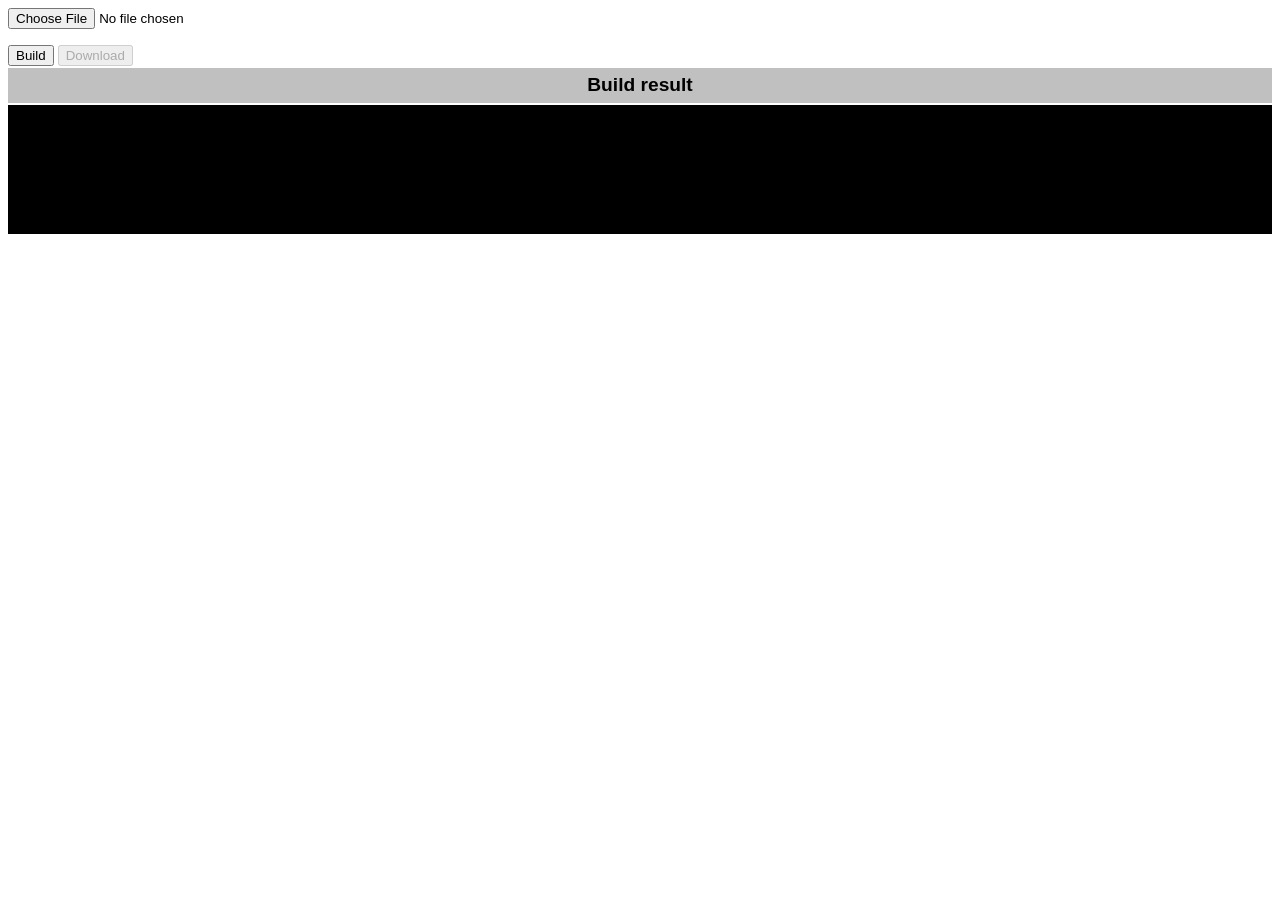
==== frontend/webclient.html @ cb8a9464 "Add 'basic' HTML client that can communicate with the back end. The 'basic' HTML client is actually " ====
<html>
<head>
  <title>JFPatch as a Service</title>
  <script src="ansi_up.js" type="text/javascript"></script>
  <script type="text/javascript">

    var ws;
    var ansi_up = new AnsiUp;

    // Clipboard information
    var clipboard_data = null;
    var clipboard_filetype = null;

    // Throwback state
    var throwback_file = null;
    var throwback_reason = null;

    var filetype_names = {
            0xFFD: 'Data',
            0xFFC: 'Utility',
            0xFF8: 'Absolute',
            0xFFA: 'Module',
        };

    function init() {

      // Connect to Web Socket
      ws = new WebSocket("ws://jfpatch.riscos.online/ws");

      // Set event handlers.
      ws.onopen = function() {
        debug("onopen");
      };

      ws.onmessage = function(e) {
        // e.data contains received string.
        debug("onmessage: " + e.data);
        var message = JSON.parse(e.data);
        var action = message[0];
        var data = message[1];
        if (action == 'output') {
            show_output(data);
        }
        else if (action == 'message') {
            show_message(data);
        }
        else if (action == 'rc') {
            show_rc(data);
        }
        else if (action == 'clipboard') {
            show_clipboard(data);
        }
        else if (action == 'throwback') {
            show_throwback(data);
        }
        else if (action == 'error') {
            show_error(data);
        }
        else if (action == 'complete') {
            mark_running(false);
        }
      };

      ws.onclose = function() {
        debug("onclose");
      };

      ws.onerror = function(e) {
        debug("onerror: " + e);
        console.log(e)
      };

    }

    function onSubmit() {
        var input = document.getElementById("input");
        var action = input.value;
        var data = null;
        var message = [action, data];
        ws.send(JSON.stringify(message));
        debug("send: " + input.value);
        input.value = "";
        input.focus();
    }

    function onBuild() {
        var action = 'build'
        var data = null;
        var message = [action, data];
        ws.send(JSON.stringify(message));
        debug("send: " + input.value);
        show_clear();
        mark_running(true);
    }

    function onDownload() {
        save('built,' + clipboard_filetype.toString(16),
             clipboard_data,
             'application/riscos')
    }

    function onSourceChange() {
        var ele = document.getElementById('source');
        var file = ele.files[0];
        if (file) {
            var reader = new FileReader();
            reader.readAsBinaryString(file);
            reader.onload = function (evt) { onSourceLoad(evt.target.result) };
            reader.onerror = function (evt) { onSourceError(evt.target.result) };
            ele.value = '';
        }
    }

    function onSourceLoad(data) {
        action = 'source';

        var message =[action, btoa(data)];
        ws.send(JSON.stringify(message));
        debug("send: " + message);

        show_clear();
        show_message('Source selected, size is ' + data.length + ' bytes');
    }
    function onSourceError(data) {
        debug("error loading source");
        alert("Could not lost source");
        // FIXME: Report this to the user?
    }

    function onCloseClick() {
        ws.close();
    }

    // Clears all the state when we start a fresh build
    function show_clear(str) {
        var cdiv = document.getElementById("output");
        cdiv.innerHTML = '';

        var dbutton = document.getElementById("download");
        dbutton.disabled = true;
        dbutton.innerHTML = 'Download'

        var tdiv = document.getElementById("throwback");
        tdiv.style = 'display: none';
        tdiv.innerHTML = '';

        throwback_file = null;
        throwback_reason = null;
    }

    function show_error(str) {
        mark_running(false);

        var cdiv = document.getElementById("output");
        html = "<div class='protoerror'>Protocol error: " + escapeHTML(str) + "</div>";
        cdiv.innerHTML += html;
    }

    function show_output(str) {
        html = ansi_up.ansi_to_html(str);
        var cdiv = document.getElementById("output");
        cdiv.innerHTML += html;
    }

    function show_throwback(data) {
        var reason = data['reason_name']
        if (reason == 'Processing') {
            // I'm imitating Zap here, so I'll just ignore the 'processing' message.
            // We could output a note that we're processing if we wanted, but it's probably
            // not going to be useful as that information is commonly in the main build
            // output.
            // Note: Processing only has a filename; no other data present.
            return
        }
        var file = data['filename']
        var lineno = data['lineno']
        var severity = data['severity_name']
        var message = data['message']
        // Zap doesn't show the severity for information (maybe it doesn't have a meaning there)

        var html = '';
        if (file != throwback_file || reason != throwback_reason) {
            // Need to introduce a new section
            var section_css = ''
            if (reason == 'Error') {
                section = "Errors in file: "
                section_css = 'error'
            }
            else if (reason == 'Info') {
                section = "Information for file: "
                section_css = 'info'
            }
            else {
                section = "Throwback for reason " + reason + ": "
            }
            html += "<div class='section " + section_css + "'>"
            html += "<span class='reason'>" + section + "</span>"
            html += "<span class='filename'>" + file + "</span>"
            html += "</div>"

            // And a new set of headings
            html += "<div class='heading'>"
            html += "<span class='line'>Line</span>"
            if (reason != 'Info') {
                // Info doesn't have a severity
                html += "<span class='type'>Type</span>"
            }
            html += "<span class='message'>Message</span>"
            html += "</div>"

            // Update our throwback state
            throwback_file = file
            throwback_reason = reason
        }

        // Write out the event
        html += "<div class='event'>"
        html += "<span class='line'>" + lineno + "</span>"
        if (reason != 'Info') {
            // Info doesn't have a severity
            var severity_css = ''
            if (severity == 'Error') {
                severity_css = 'error'
            }
            if (severity == 'Serious Error') {
                severity_css = 'serious'
            }
            if (severity == 'Warning') {
                severity_css = 'warning'
            }

            html += "<span class='type " + severity_css + "'>" + severity + "</span>"
        }
        html += "<span class='message'>" + escapeHTML(message) + "</span>"
        html += "</div>"

        var tdiv = document.getElementById("throwback");
        tdiv.style = '';
        tdiv.innerHTML += html;
    }

    function show_message(str) {
        var cdiv = document.getElementById("output");
        html = escapeHTML(str);
        cdiv.innerHTML += "<span class='message'>" + html + "</span>";
    }

    function show_rc(rc) {
        var status;
        if (rc == 0)
        {
            message = 'Success';
            status = 'success';
        }
        else
        {
            message = 'Failed (rc=' + rc + ')'
            status = 'failure';
        }
        var cdiv = document.getElementById("output");
        cdiv.innerHTML += "<span class='rc " + status + "'>" + message + "</span>";
    }

    function show_clipboard(data) {
        clipboard_filetype = data['filetype'];
        clipboard_data = atob(data['data'])

        filetype_name = filetype_names.hasOwnProperty(clipboard_filetype) ? filetype_names[clipboard_filetype] : clipboard_filetype.toString(16);

        message = 'Download available, filetype is ' + filetype_name;

        var cdiv = document.getElementById("output");
        cdiv.innerHTML += "<span class='clipboard'>" + message + "</span>";

        var dbutton = document.getElementById("download");
        dbutton.disabled = false;
        dbutton.innerHTML = 'Download (' + filetype_name + ')'
    }

    function mark_running(running) {
        var bdiv = document.getElementById("build");
        var sdiv = document.getElementById("source");
        bdiv.disabled = running;
        sdiv.disabled = running;
    }

    function escapeHTML(unsafe) {
        return unsafe
             .replace(/&/g, "&amp;")
             .replace(/</g, "&lt;")
             .replace(/>/g, "&gt;")
             .replace(/"/g, "&quot;")
             .replace(/'/g, "&#039;");
     }

    function debug(str) {
        var log = document.getElementById("log");
        var escaped = escapeHTML(str);
        log.innerHTML += "<br>" + escaped;
    }

    // https://stackoverflow.com/questions/3665115/how-to-create-a-file-in-memory-for-user-to-download-but-not-through-server
    function save(filename, data, mediatype) {
        var blob = new Blob([data], {'type': mediatype});
        if (window.navigator.msSaveOrOpenBlob) {
            window.navigator.msSaveBlob(blob, filename);
        }
        else {
            var elem = window.document.createElement('a');
            elem.href = window.URL.createObjectURL(blob);
            elem.download = filename;
            document.body.appendChild(elem);
            elem.click();
            document.body.removeChild(elem);
        }
    }

  </script>
  <style type="text/css">
    /* The main build result window */
    div#output {
        margin: 0;
        padding: 0em 0.25em 0.5em 0.25em;
        font-family: monaco, "Courier New", Courier, monospace;
        line-height: 1.3;
        background: black;
        color: white;
        white-space: pre;
        min-height: 10em;
        max-height: 80%;
        overflow: auto;
        resize: true
    }
    div#output::before {
        content: "Build result";
        border-bottom: white solid 2px;
        border-top: white solid 2px;
        display: block;
        margin: 0em -0.25em 0.5em -0.25em;
        padding: 0.25em 0.25em 0.25em 0.25em;
        text-align: center;
        font-weight: bold;
        font-family: sans-serif;
        font-size: larger;
        background-color: silver;
        color: black;
    }

    /* The throwback window */
    div#throwback {
        margin: 0;
        padding: 0em 0.25em 0.5em 0.25em;
        font-family: monaco, "Courier New", Courier, monospace;
        line-height: 1.3;
        background: black;
        color: white;
        white-space: pre;
        min-height: 4em;
        max-height: 80%;
        overflow: auto;
        resize: true
    }
    div#throwback::before {
        content: "Throwback";
        border-bottom: white solid 2px;
        border-top: white solid 2px;
        display: block;
        margin: 0em -0.25em 0.5em -0.25em;
        padding: 0.25em 0.25em 0.25em 0.25em;
        text-align: center;
        font-weight: bold;
        font-family: sans-serif;
        font-size: larger;
        background-color: silver;
        color: black;
    }

    div#output span.message {
        color: mediumpurple;
        font-weight: bold;
        display: block;
    }
    div#output span.message::before {
        content: "►";
        font-weight: bold;
        padding-left: 0.25em;
        padding-right: 0.5em;
        width: 1em;
        display: inline-block;
        text-align: right;
    }

    div#output span.rc {
        color: mediumpurple;
        font-weight: bold;
        display: block;
    }
    div#output .rc.success {
        color: mediumseagreen;
    }
    div#output .rc.failure {
        color: crimson;
    }
    div#output span.rc.success::before {
        content: "✓";
        padding-left: 0.25em;
        padding-right: 0.5em;
        width: 1em;
        display: inline-block;
        text-align: right;
    }
    div#output span.rc.failure::before {
        content: "✘";
        padding-left: 0.25em;
        padding-right: 0.5em;
        width: 1em;
        display: inline-block;
        text-align: right;
    }

    div#output span.clipboard {
        color: cornflowerblue;
        font-weight: bold;
        display: block;
    }
    div#output span.clipboard::before {
        content: "⇩";
        font-weight: bold;
        padding-left: 0.25em;
        padding-right: 0.5em;
        width: 1em;
        display: inline-block;
        text-align: right;
    }

    /* Throwback window styles
     * Colours taken from: https://github.com/jaylett/zap/blob/master/sources/!ZapSource/s/Mode11%2Cfff#L509
     */
    div#throwback div.section {
        margin-bottom: 1em;
    }
    div#throwback div.heading {
        /* It's possible that this light yellow should only be on the line number, not the
         * heading line. I cannot tell from the Throwback source - haven't spent enough time
         * reviewing it and it's been 20 years since I worked with Zap...
         */
        color: palegoldenrod; /* #eeeebb */
    }
    div#throwback div.event {
    }
    div#throwback div.event + div.section {
        padding-top: 1.5em;
    }

    div#throwback div.section span.reason {
    }
    div#throwback div.section.info span.reason {
        color: darkturquoise; /* #ffbb00 */
    }
    div#throwback div.section.error span.reason {
        color: gold; /* #eeee00 */
    }
    div#throwback div.section span.filename {
        color: deepskyblue; /* #00bbff */
    }

    div#throwback div.heading span.line {
    }
    div#throwback div.heading span.type {
    }
    div#throwback div.heading span.message {
    }

    div#throwback span.line {
        width: 8em;
        display: inline-block;
        text-align: right;
    }
    div#throwback span.type {
        width: 12em;
        display: inline-block;
        text-align: left;
        margin-left: 1em;
    }
    div#throwback div.event {
        color: white;
    }
    div#throwback span.type.error {
        color: crimson; /* #DD0000 */
    }
    div#throwback span.type.serious {
        color: red; /* #DD2222 */
    }
    div#throwback span.type.warning {
        color: orange; /* #FFBB00 */
    }
    div#throwback span.message {
        display: inline-block;
        text-align: left;
    }

    /* Remove the tools used for debugging */
    form#general { display: none; }
    div#log { display: none }
  </style>
</head>

<body onload="init();">
  <!-- General command submission -->
  <form id='general' onsubmit="onSubmit(); return false;">
    <input type="text" id="input">
    <input type="text" id="data">
    <input type="submit" value="Send">
    <button onclick="onCloseClick(); return false;">close</button>
  </form>

  <!-- File selection -->
  <form onsubmit="onSubmit(); return false;">
    <input type="file" id="source" onchange="onSourceChange(this.files)">
  </form>

  <button id='build' onclick="onBuild(); return false;">Build</button>

  <button id='download' onclick="onDownload(); return false;" disabled='disabled'>Download</button>

  <div id='output'></div>
  <div id='throwback' style='display: none'></div>
  <div id="log"></div>
</body>
</html>
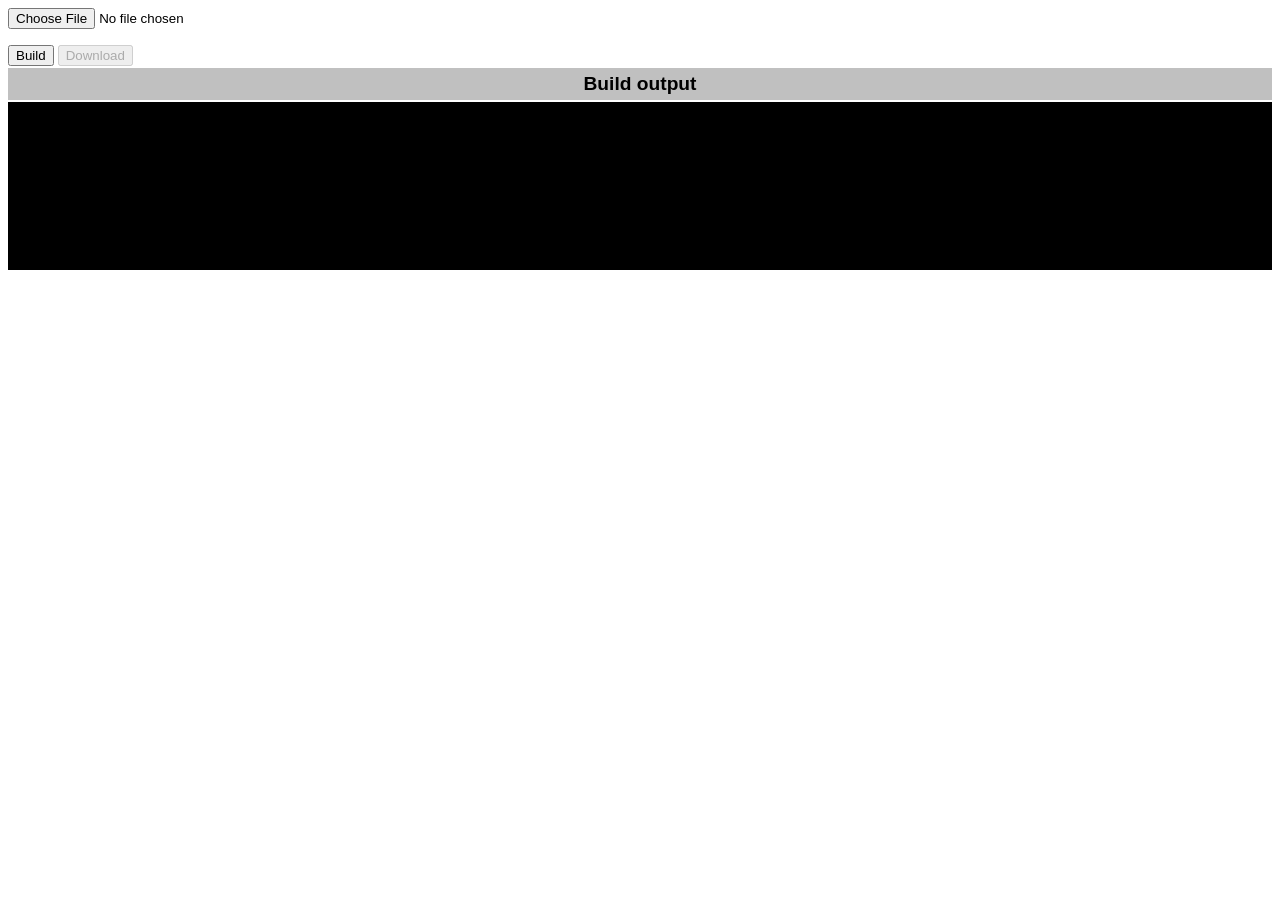
==== commit 93ed0220: "Split up the headings on the build and throwback windows. The headings being implemented as ::before" ====
--- a/frontend/webclient.html
+++ b/frontend/webclient.html
@@ -140,8 +140,9 @@
         dbutton.disabled = true;
         dbutton.innerHTML = 'Download'
 
+        var tboxdiv = document.getElementById("throwback-box");
         var tdiv = document.getElementById("throwback");
-        tdiv.style = 'display: none';
+        tboxdiv.style = 'display: none';
         tdiv.innerHTML = '';
 
         throwback_file = null;
@@ -234,8 +235,9 @@
         html += "<span class='message'>" + escapeHTML(message) + "</span>"
         html += "</div>"
 
+        var tboxdiv = document.getElementById("throwback-box");
         var tdiv = document.getElementById("throwback");
-        tdiv.style = '';
+        tboxdiv.style = '';
         tdiv.innerHTML += html;
     }
 
@@ -325,18 +327,17 @@
         line-height: 1.3;
         background: black;
         color: white;
-        white-space: pre;
+        white-space: pre-wrap;
         min-height: 10em;
         max-height: 80%;
         overflow: auto;
         resize: true
     }
-    div#output::before {
-        content: "Build result";
+    div#output-heading {
         border-bottom: white solid 2px;
         border-top: white solid 2px;
         display: block;
-        margin: 0em -0.25em 0.5em -0.25em;
+        margin: 0;
         padding: 0.25em 0.25em 0.25em 0.25em;
         text-align: center;
         font-weight: bold;
@@ -346,7 +347,72 @@
         color: black;
     }
 
+    div#output span.message {
+        color: mediumpurple;
+        font-weight: bold;
+        display: block;
+    }
+    div#output span.message::before {
+        content: "►";
+        font-weight: bold;
+        padding-left: 0.25em;
+        padding-right: 0.5em;
+        width: 1em;
+        display: inline-block;
+        text-align: right;
+    }
+
+    div#output span.rc {
+        color: mediumpurple;
+        font-weight: bold;
+        display: block;
+    }
+    div#output .rc.success {
+        color: mediumseagreen;
+    }
+    div#output .rc.failure {
+        color: crimson;
+    }
+    div#output span.rc.success::before {
+        content: "✓";
+        padding-left: 0.25em;
+        padding-right: 0.5em;
+        width: 1em;
+        display: inline-block;
+        text-align: right;
+    }
+    div#output span.rc.failure::before {
+        content: "✘";
+        padding-left: 0.25em;
+        padding-right: 0.5em;
+        width: 1em;
+        display: inline-block;
+        text-align: right;
+    }
+
+    div#output span.clipboard {
+        color: cornflowerblue;
+        font-weight: bold;
+        display: block;
+    }
+    div#output span.clipboard::before {
+        content: "⇩";
+        font-weight: bold;
+        padding-left: 0.25em;
+        padding-right: 0.5em;
+        width: 1em;
+        display: inline-block;
+        text-align: right;
+    }
+
+    /* Throwback window styles
+     * Colours taken from: https://github.com/jaylett/zap/blob/master/sources/!ZapSource/s/Mode11%2Cfff#L509
+     */
+
     /* The throwback window */
+    div#throwback-box {
+        margin-top: 0.5em;
+    }
     div#throwback {
         margin: 0;
         padding: 0em 0.25em 0.5em 0.25em;
@@ -360,12 +426,11 @@
         overflow: auto;
         resize: true
     }
-    div#throwback::before {
-        content: "Throwback";
+    div#throwback-heading {
         border-bottom: white solid 2px;
         border-top: white solid 2px;
         display: block;
-        margin: 0em -0.25em 0.5em -0.25em;
+        margin: 0;
         padding: 0.25em 0.25em 0.25em 0.25em;
         text-align: center;
         font-weight: bold;
@@ -375,67 +440,6 @@
         color: black;
     }
 
-    div#output span.message {
-        color: mediumpurple;
-        font-weight: bold;
-        display: block;
-    }
-    div#output span.message::before {
-        content: "►";
-        font-weight: bold;
-        padding-left: 0.25em;
-        padding-right: 0.5em;
-        width: 1em;
-        display: inline-block;
-        text-align: right;
-    }
-
-    div#output span.rc {
-        color: mediumpurple;
-        font-weight: bold;
-        display: block;
-    }
-    div#output .rc.success {
-        color: mediumseagreen;
-    }
-    div#output .rc.failure {
-        color: crimson;
-    }
-    div#output span.rc.success::before {
-        content: "✓";
-        padding-left: 0.25em;
-        padding-right: 0.5em;
-        width: 1em;
-        display: inline-block;
-        text-align: right;
-    }
-    div#output span.rc.failure::before {
-        content: "✘";
-        padding-left: 0.25em;
-        padding-right: 0.5em;
-        width: 1em;
-        display: inline-block;
-        text-align: right;
-    }
-
-    div#output span.clipboard {
-        color: cornflowerblue;
-        font-weight: bold;
-        display: block;
-    }
-    div#output span.clipboard::before {
-        content: "⇩";
-        font-weight: bold;
-        padding-left: 0.25em;
-        padding-right: 0.5em;
-        width: 1em;
-        display: inline-block;
-        text-align: right;
-    }
-
-    /* Throwback window styles
-     * Colours taken from: https://github.com/jaylett/zap/blob/master/sources/!ZapSource/s/Mode11%2Cfff#L509
-     */
     div#throwback div.section {
         margin-bottom: 1em;
     }
@@ -472,7 +476,7 @@
     }
 
     div#throwback span.line {
-        width: 8em;
+        width: 5em;
         display: inline-block;
         text-align: right;
     }
@@ -523,8 +527,14 @@
 
   <button id='download' onclick="onDownload(); return false;" disabled='disabled'>Download</button>
 
-  <div id='output'></div>
-  <div id='throwback' style='display: none'></div>
+  <div id='output-box'>
+    <div id='output-heading'>Build output</div>
+    <div id='output'></div>
+  </div>
+  <div id='throwback-box' style='display: none'>
+      <div id='throwback-heading'>Throwback</div>
+      <div id='throwback'></div>
+  </div>
   <div id="log"></div>
 </body>
 </html>
